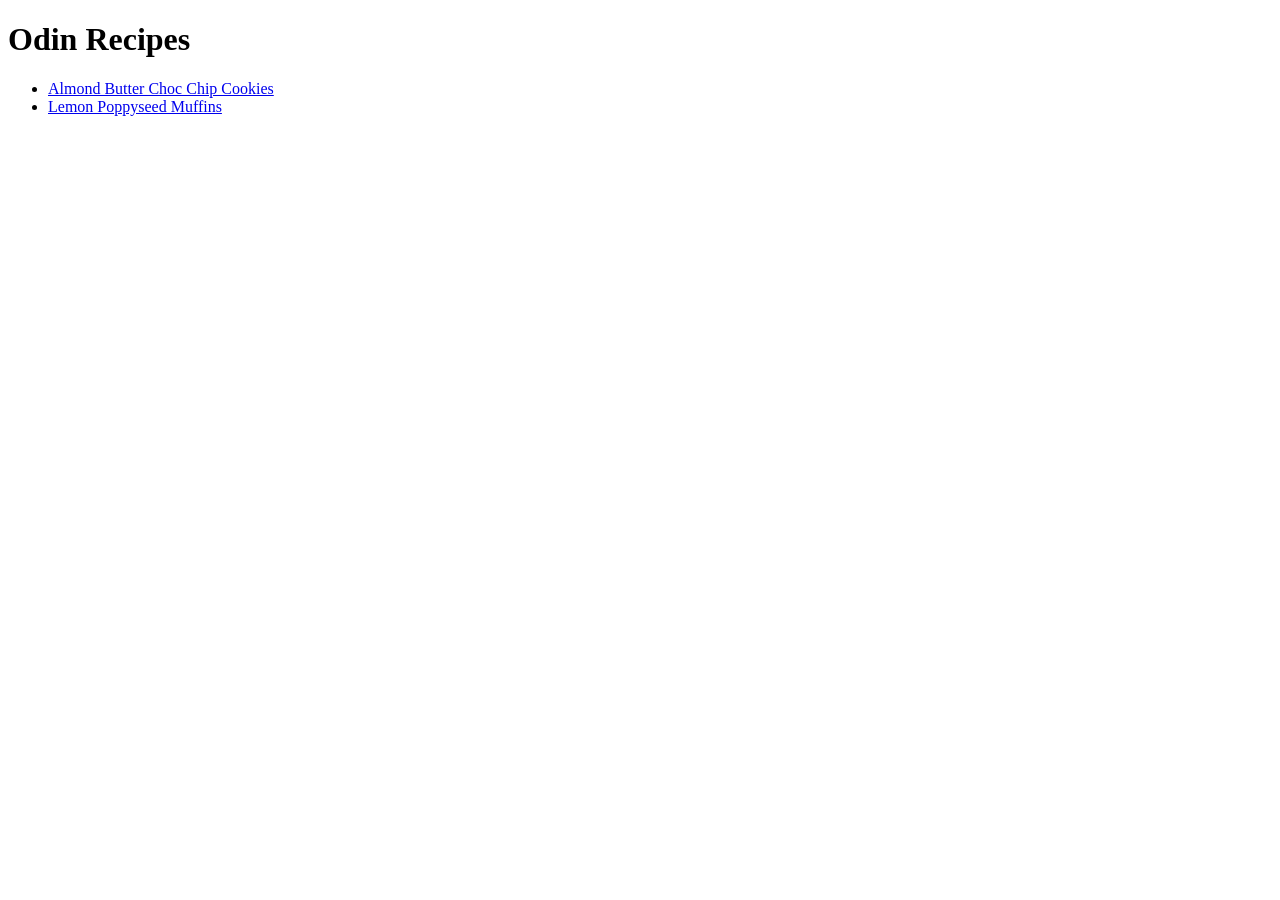
==== index.html @ 47ecc386 "Add link to index and description to lemon poppyseed Added a link to lemon poppyseed in index page a" ====
<!DOCTYPE html>
<html lang="en">
<head>
    <meta charset="UTF-8">
    <meta name="viewport" content="width=device-width, initial-scale=1.0">
    <title>Odin Recipes</title>
</head>
<body>
    <h1>Odin Recipes</h1>
    <ul>
        <li><a href="recipes/almond-butter-cookies.html" target="_blank">Almond Butter Choc Chip Cookies</a></li>
        <li><a href="recipes/lemon-poppyseed-muffins.html" target="_blank">Lemon Poppyseed Muffins</a></li>
    </ul>
    
</body>
</html>
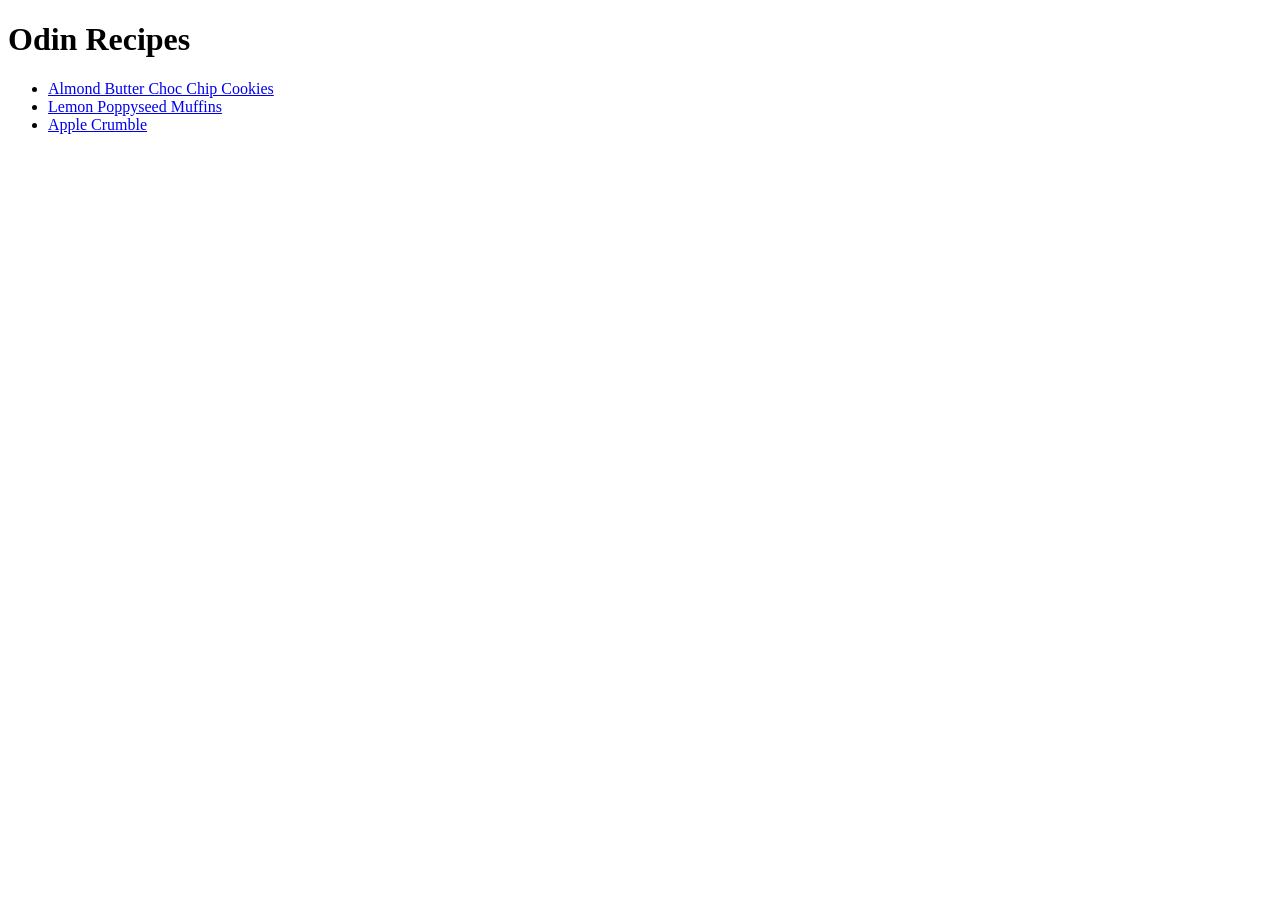
==== commit d08598f0: "Add apple crumble recipe page, populate, and add link in index Added an apple crumble recipe page an" ====
--- a/index.html
+++ b/index.html
@@ -10,6 +10,7 @@
     <ul>
         <li><a href="recipes/almond-butter-cookies.html" target="_blank">Almond Butter Choc Chip Cookies</a></li>
         <li><a href="recipes/lemon-poppyseed-muffins.html" target="_blank">Lemon Poppyseed Muffins</a></li>
+        <li><a href="recipes/apple-crumble.html" target="_blank">Apple Crumble</a></li>
     </ul>
     
 </body>
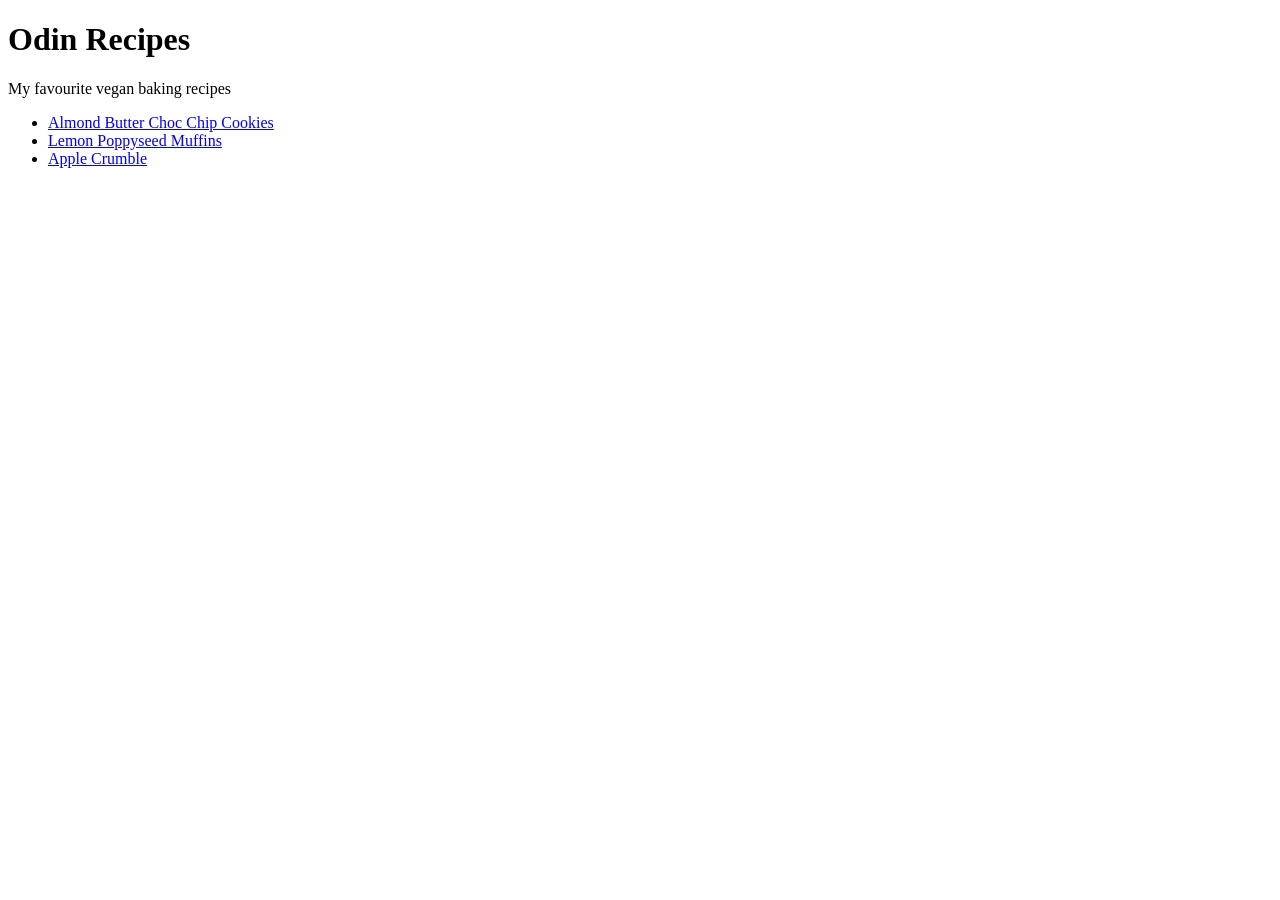
==== commit 700992ee: "Add description paragraph to index" ====
--- a/index.html
+++ b/index.html
@@ -7,6 +7,7 @@
 </head>
 <body>
     <h1>Odin Recipes</h1>
+    <p>My favourite vegan baking recipes</p>
     <ul>
         <li><a href="recipes/almond-butter-cookies.html" target="_blank">Almond Butter Choc Chip Cookies</a></li>
         <li><a href="recipes/lemon-poppyseed-muffins.html" target="_blank">Lemon Poppyseed Muffins</a></li>
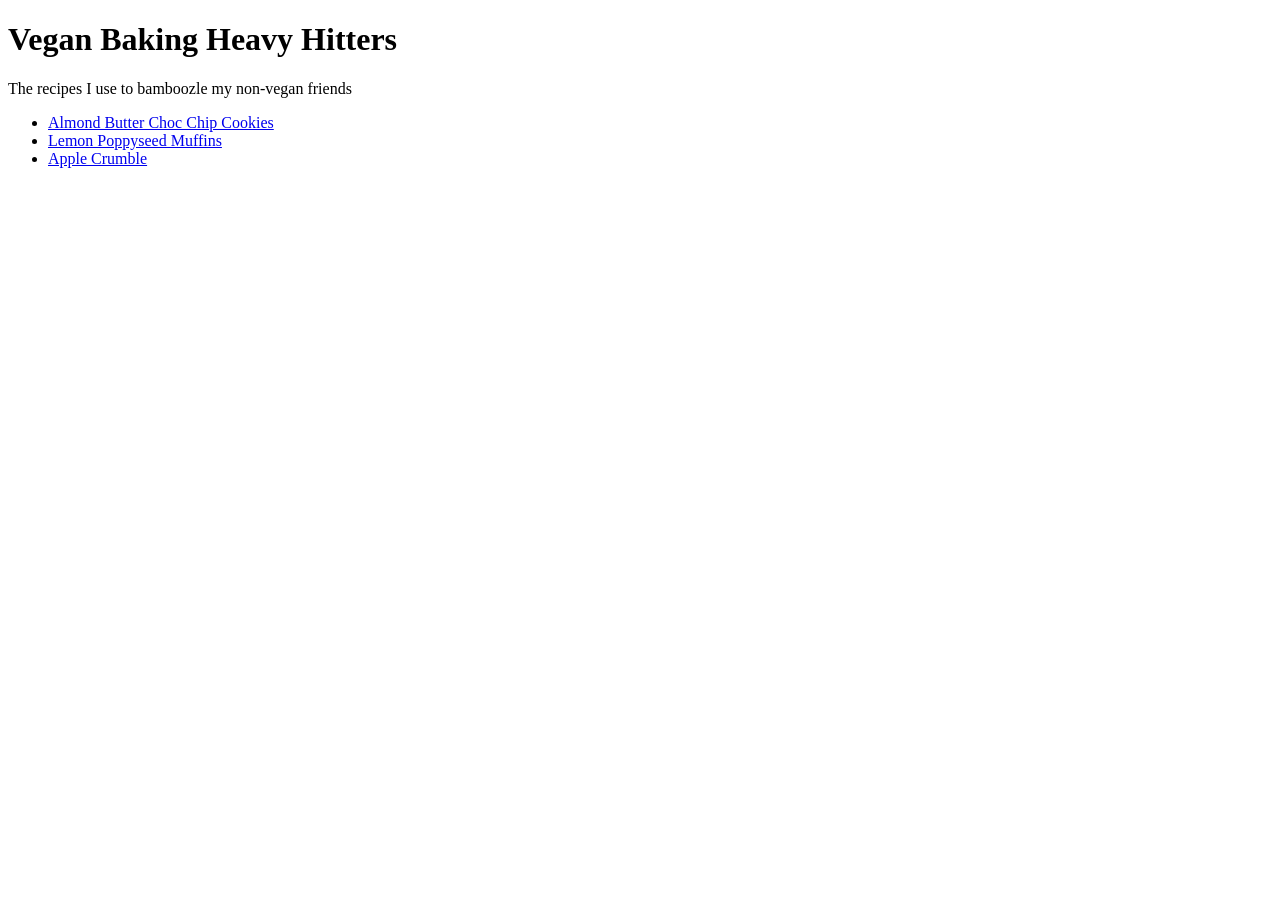
==== commit 060076fd: "Add colour palette to styles I added the colours I want to use throughout the document in a comment " ====
--- a/index.html
+++ b/index.html
@@ -3,16 +3,23 @@
 <head>
     <meta charset="UTF-8">
     <meta name="viewport" content="width=device-width, initial-scale=1.0">
-    <title>Odin Recipes</title>
+    <title>Vegan Baking Heavy Hitters</title>
+    <link rel="stylesheet" href="styles.css">
 </head>
 <body>
-    <h1>Odin Recipes</h1>
-    <p>My favourite vegan baking recipes</p>
-    <ul>
-        <li><a href="recipes/almond-butter-cookies.html" target="_blank">Almond Butter Choc Chip Cookies</a></li>
-        <li><a href="recipes/lemon-poppyseed-muffins.html" target="_blank">Lemon Poppyseed Muffins</a></li>
-        <li><a href="recipes/apple-crumble.html" target="_blank">Apple Crumble</a></li>
-    </ul>
+    <div class="title">
+        <h1>Vegan Baking Heavy Hitters</h1>
+    </div>
+    <div class="description">
+        <p>The recipes I use to bamboozle my non-vegan friends</p>
+    </div>
+    <div class="recipe-links">
+        <ul>
+            <li><a href="recipes/almond-butter-cookies.html" target="_blank">Almond Butter Choc Chip Cookies</a></li>
+            <li><a href="recipes/lemon-poppyseed-muffins.html" target="_blank">Lemon Poppyseed Muffins</a></li>
+            <li><a href="recipes/apple-crumble.html" target="_blank">Apple Crumble</a></li>
+        </ul>
+    </div>
     
 </body>
 </html>
--- a/styles.css
+++ b/styles.css
@@ -0,0 +1,10 @@
+/* colour
+light blue: cbeef3 
+light pink: f49cbb
+mid pink: f26a8d 
+dark pink: dd2d4a 
+red: 880d1e */
+
+* {
+    background-color: ;
+}
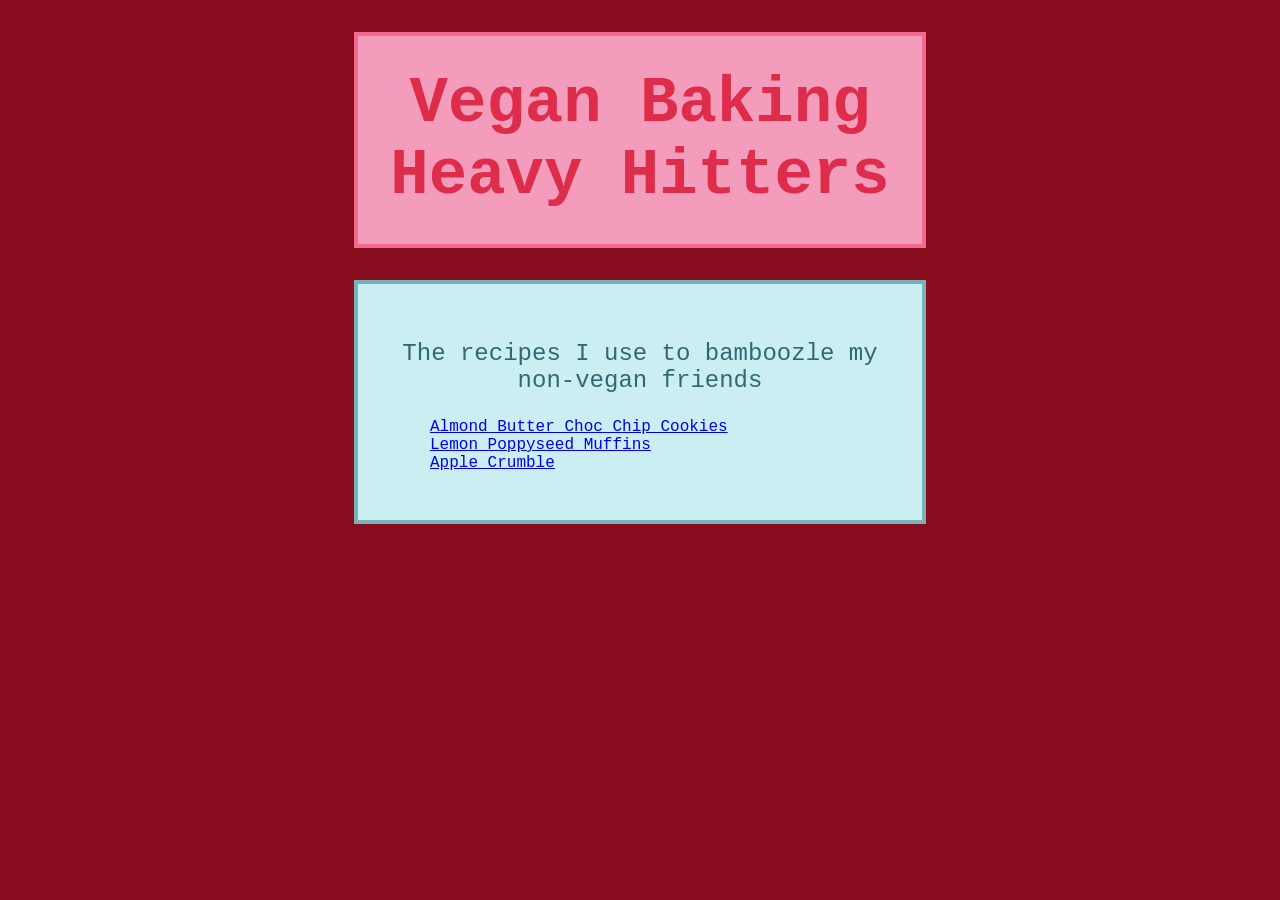
==== commit 9b944883: "Make many changes to css and html I simply forgot to commit often enough and made too many changes t" ====
--- a/index.html
+++ b/index.html
@@ -10,15 +10,17 @@
     <div class="title">
         <h1>Vegan Baking Heavy Hitters</h1>
     </div>
-    <div class="description">
-        <p>The recipes I use to bamboozle my non-vegan friends</p>
-    </div>
-    <div class="recipe-links">
-        <ul>
-            <li><a href="recipes/almond-butter-cookies.html" target="_blank">Almond Butter Choc Chip Cookies</a></li>
-            <li><a href="recipes/lemon-poppyseed-muffins.html" target="_blank">Lemon Poppyseed Muffins</a></li>
-            <li><a href="recipes/apple-crumble.html" target="_blank">Apple Crumble</a></li>
-        </ul>
+    <div class="recipe-card">
+        <div class="description">
+            <p>The recipes I use to bamboozle my non-vegan friends</p>
+        </div>
+        <div class="recipe-links">
+            <ul>
+                <li><a href="recipes/almond-butter-cookies.html" target="_blank">Almond Butter Choc Chip Cookies</a></li>
+                <li><a href="recipes/lemon-poppyseed-muffins.html" target="_blank">Lemon Poppyseed Muffins</a></li>
+                <li><a href="recipes/apple-crumble.html" target="_blank">Apple Crumble</a></li>
+            </ul>
+        </div>
     </div>
     
 </body>
--- a/styles.css
+++ b/styles.css
@@ -5,6 +5,40 @@
 dark pink: dd2d4a 
 red: 880d1e */
 
-* {
-    background-color: ;
+html {
+    background-color: #880d1e;
+    font-family: 'Monaco', Courier, monospace;
+}
+
+h1 {
+    background-color: #f49cbb;
+    border-style: solid;
+    border-color: #f26a8d;
+    border-width: 4px;
+    padding: 32px;
+    font-size: 64px;
+    color: #dd2d4a;
+    text-align: center;
+    width: 500px; 
+    margin: 32px auto;
+}
+
+.recipe-card {
+    background-color: #cbeef3;
+    padding: 32px;
+    border-style: solid;
+    border-width: 4px;
+    border-color: #79b1b9;
+    width: 500px;
+    margin: auto;
+}
+
+.description {
+    text-align: center;
+    font-size: 24px;
+    color: #326871;
+}
+
+ul {
+    list-style-type: none;
 }
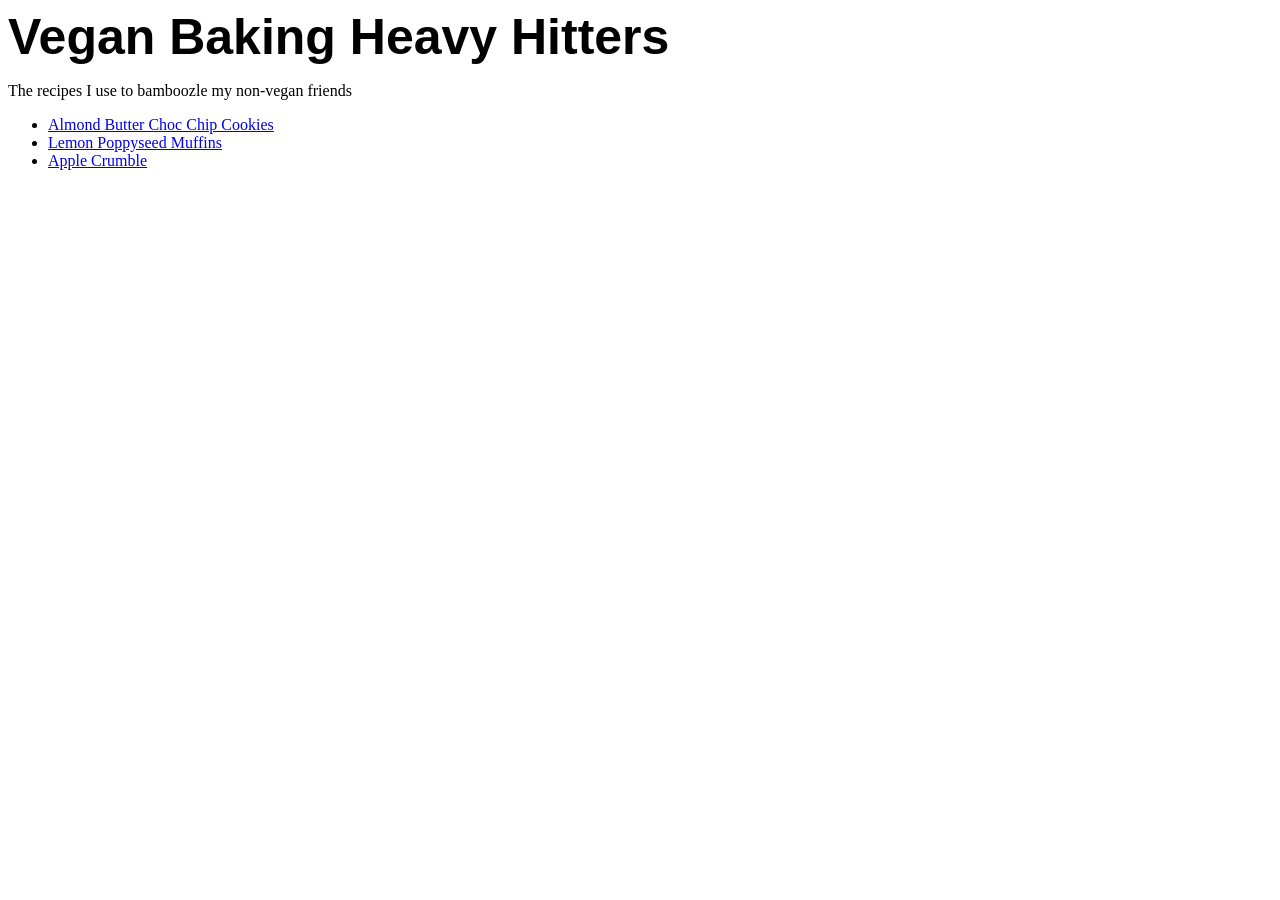
==== commit 097c7a3f: "Add div to index to create shadow" ====
--- a/index.html
+++ b/index.html
@@ -10,6 +10,7 @@
     <div class="title">
         <h1>Vegan Baking Heavy Hitters</h1>
     </div>
+    <div class="title-shadow"></div>
     <div class="recipe-card">
         <div class="description">
             <p>The recipes I use to bamboozle my non-vegan friends</p>
--- a/styles.css
+++ b/styles.css
@@ -5,7 +5,7 @@
 dark pink: dd2d4a 
 red: 880d1e */
 
-html {
+/* html {
     background-color: #880d1e;
     font-family: 'Monaco', Courier, monospace;
 }
@@ -41,4 +41,10 @@
 
 ul {
     list-style-type: none;
+} */
+
+h1 {
+    margin: 0;
+    font-size: 50px;
+    font-family: sans-serif;
 }
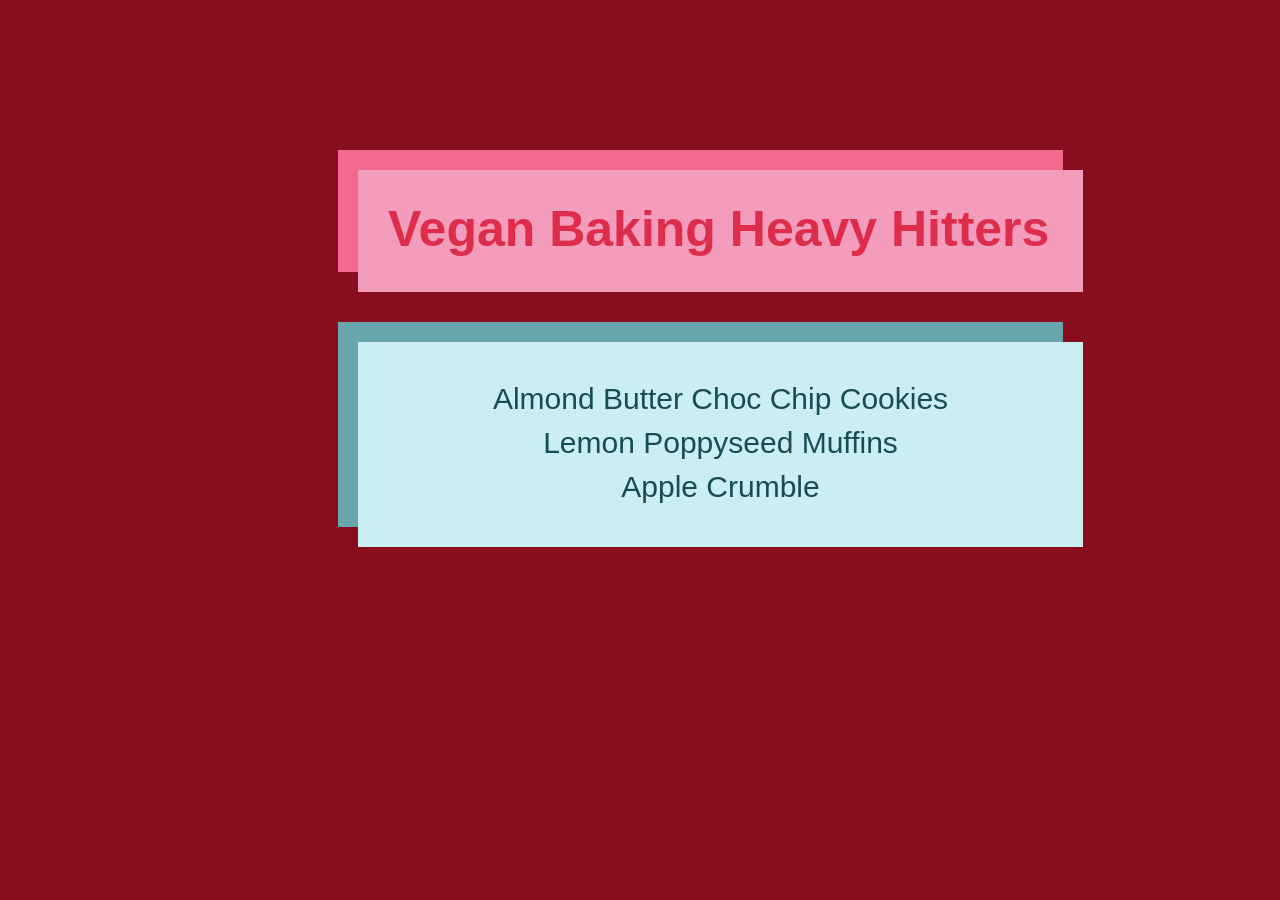
==== commit d36eb371: "Add all styles to recipes main page" ====
--- a/index.html
+++ b/index.html
@@ -7,14 +7,12 @@
     <link rel="stylesheet" href="styles.css">
 </head>
 <body>
+    <div class="shadowone"></div>
     <div class="title">
         <h1>Vegan Baking Heavy Hitters</h1>
     </div>
-    <div class="title-shadow"></div>
+    <div class="shadowtwo"></div>
     <div class="recipe-card">
-        <div class="description">
-            <p>The recipes I use to bamboozle my non-vegan friends</p>
-        </div>
         <div class="recipe-links">
             <ul>
                 <li><a href="recipes/almond-butter-cookies.html" target="_blank">Almond Butter Choc Chip Cookies</a></li>
--- a/styles.css
+++ b/styles.css
@@ -43,8 +43,68 @@
     list-style-type: none;
 } */
 
+body {
+    background-color: #880d1e;
+}
+
 h1 {
     margin: 0;
     font-size: 50px;
     font-family: sans-serif;
+    color: #dd2d4a;
+}
+
+.title {
+    padding: 30px;
+    height: 62px;
+    width: 665px;
+    background-color: #f49cbb;
+    margin-left: 350px;
+}
+
+.shadowone {
+    height: 62px;
+    width: 665px;
+    padding: 30px;
+    background-color: #f26a8d;
+    margin-bottom: -102px;
+    margin-left: 330px;
+    margin-top: 150px;
+}
+
+ul {
+    margin: 0px;
+    padding: 0px;
+    list-style-type: none;
+}
+
+.recipe-card {
+    font-family: sans-serif;
+    width: 665px;
+    height: 145px;
+    background-color: #cbeef3;
+    padding: 30px;
+    margin-left: 350px;
+}
+
+.shadowtwo {
+    margin: auto;
+     width: 665px;
+    height: 145px;
+    background-color: #69a5ad;
+    padding: 30px;
+    margin-top: 30px;
+    margin-bottom: -185px;
+    margin-left: 330px;
+}
+
+a {
+    text-decoration: none;
+    color: #174c53
+}
+
+li {
+    text-align: center;
+    font-size: 30px;
+    margin: 10px;
 }
